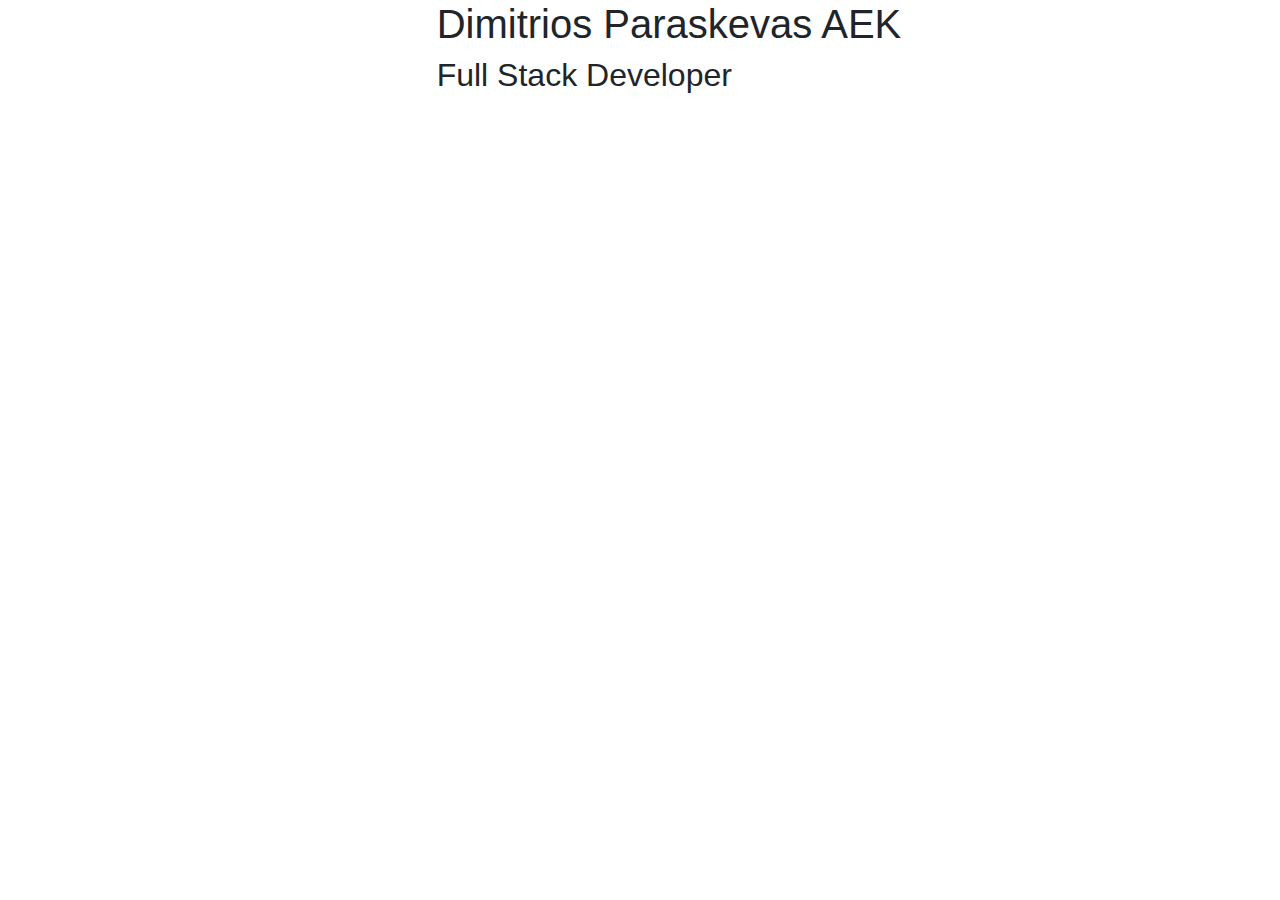
==== index.html @ 3d511dc0 "Initial commit" ====
<!DOCTYPE html>
<html lang="en">
<head>
    <meta charset="UTF-8">
    <meta name="viewport" content="width=device-width, initial-scale=1.0">
    <meta http-equiv="X-UA-Compatible" content="ie=edge">
    <link rel="stylesheet" href="https://maxcdn.bootstrapcdn.com/bootstrap/4.2.1/css/bootstrap.min.css" type="text/css" />
    <link rel="stylesheet" href="https://maxcdn.bootstrapcdn.com/font-awesome/4.7.0/css/font-awesome.min.css" type="text/css" />
    <link rel="stylesheet" href="assets/css/style.css">
    <title>Dimitrios Paraskevas</title>
</head>
<body>
    <header>
        <div class="row">
            <a class="col-md-4 logo" href="index.html"></a>
            <div class="col-md-8">
                <div class="row bg-color-name-title">
                    <div class="col heading">
                        <h1 class="name">Dimitrios Paraskevas AEK</h1>
                        <h2 class="title"> Full Stack Developer</h2>
                    </div>
                </div>
            </div>
        </div>
    </header>
    <section>
        
    </section>
    <footer>
        
    </footer>
</body>
</html>
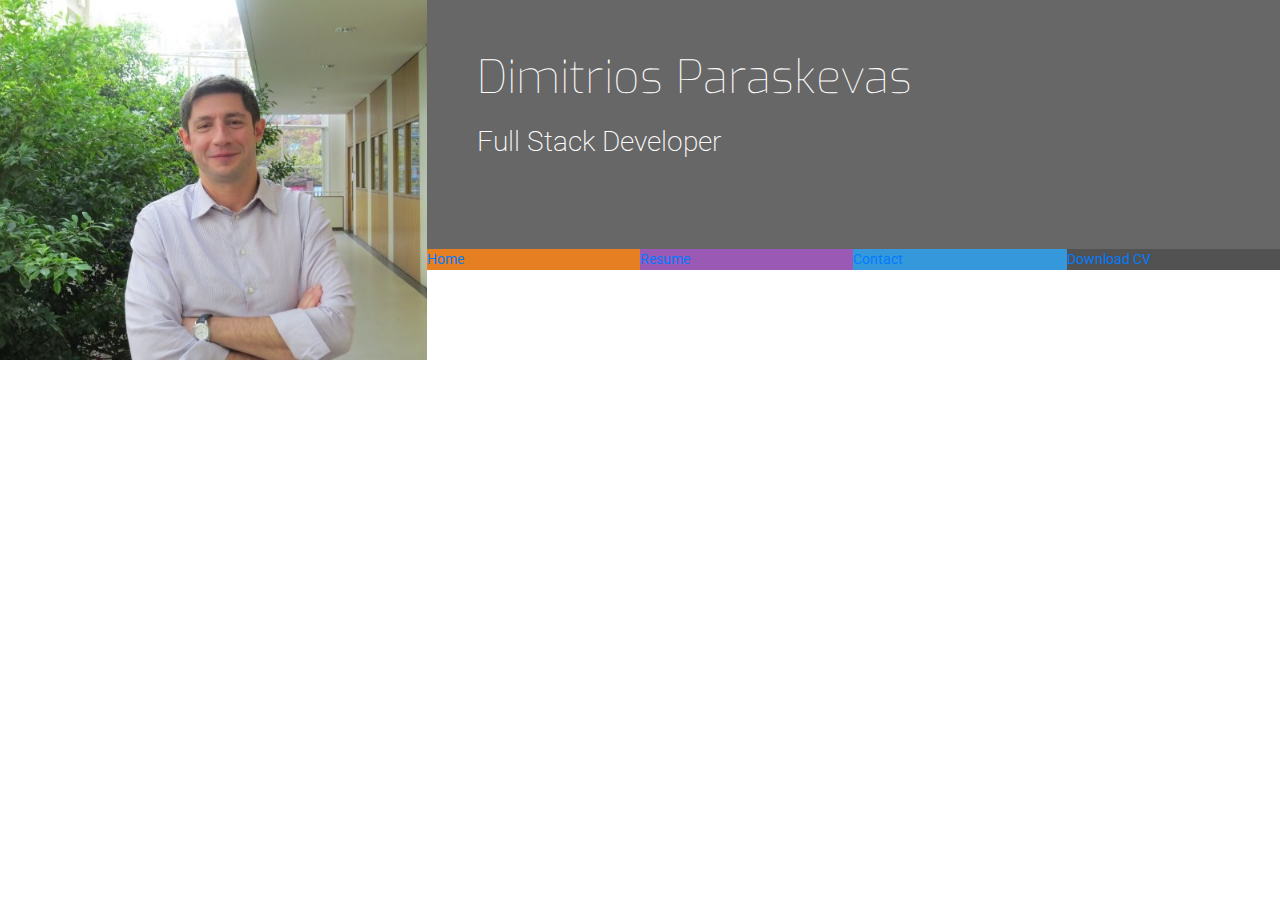
==== commit 8776138f: "testing the commit function" ====
--- a/index.html
+++ b/index.html
@@ -11,13 +11,31 @@
 </head>
 <body>
     <header>
-        <div class="row">
+        <div class="row no-gutters">
             <a class="col-md-4 logo" href="index.html"></a>
             <div class="col-md-8">
-                <div class="row bg-color-name-title">
+                <div class="row no-gutters bg-color-name-title">
                     <div class="col heading">
-                        <h1 class="name">Dimitrios Paraskevas AEK</h1>
-                        <h2 class="title"> Full Stack Developer</h2>
+                        <h1 class="name">Dimitrios Paraskevas</h1>
+                        <h2 class="title">Full Stack Developer</h2>
+                    </div>
+                </div>
+                <div class="row no-gutters">
+                    <div class="col">
+                        <ul id="nav" class="list-inline menucontainer">
+                            <li class="col-6 col-sm-3 ui-menu-color-home list-inline-item">
+                                <a href="#"><span>Home</span></a>
+                            </li>
+                            <li class="col-6 col-sm-3 ui-menu-color-resume list-inline-item">
+                                <a href="#"><span>Resume</span></a>
+                            </li>
+                            <li class="col-6 col-sm-3 ui-menu-color-contact list-inline-item">
+                                <a href="#"><span>Contact</span></a>
+                            </li>
+                            <li class="col-6 col-sm-3 ui-menu-color-download list-inline-item">
+                                <a href="#"><span>Download CV</span></a>
+                            </li>
+                        </ul>
                     </div>
                 </div>
             </div>
--- a/assets/css/style.css
+++ b/assets/css/style.css
@@ -0,0 +1,74 @@
+@import url('https://fonts.googleapis.com/css?family=Roboto:100,200,300,400,500,600,700|Exo:100,200,300,400,500,600,700');
+
+/*--------------------------------------------Colors*/
+
+.bg-color-name-title {
+    background-color: #676767;
+}
+
+.ui-menu-color-home {
+    background-color: #e67e22;
+}
+
+.ui-menu-color-resume {
+    background-color: #9b59b6;
+}
+
+.ui-menu-color-contact {
+    background-color: #3498db;
+}
+
+.ui-menu-color-download {
+    background-color: #525252;
+}
+
+/*--------------------------------------------Heading*/
+
+header {
+    margin: 0;
+}
+
+.heading {
+    margin-left: 50px;
+}
+
+.logo {
+    background: url("../images/dparaskevas.png");
+    background-position: center;
+    background-repeat: no-repeat;
+    background-size: cover;
+    min-height: 360px;
+    transition: all .5s ease-in-out;
+    -moz-transition: all .5s ease-in-out;
+    -webkit-transition: all .5s ease-in-out;
+}
+
+.name {
+    font-family: "Exo", sans-serif;
+    font-weight: 100;
+    font-size: 46px;
+    margin-top: 50px;
+    color: #fff;
+}
+
+.title {
+    font-family: "Roboto", sans-serif;
+    font-weight: 200;
+    font-size: 28px;
+    margin-top: 20px;
+    margin-bottom: 90px;
+    color: #fff;
+}
+
+.list-inline-item:not(:last-child) {
+    margin: 0;
+}
+
+.menucontainer {
+    font-size: 0;
+}
+
+#nav li {
+    font-size: 14px;
+    padding: 0;
+}